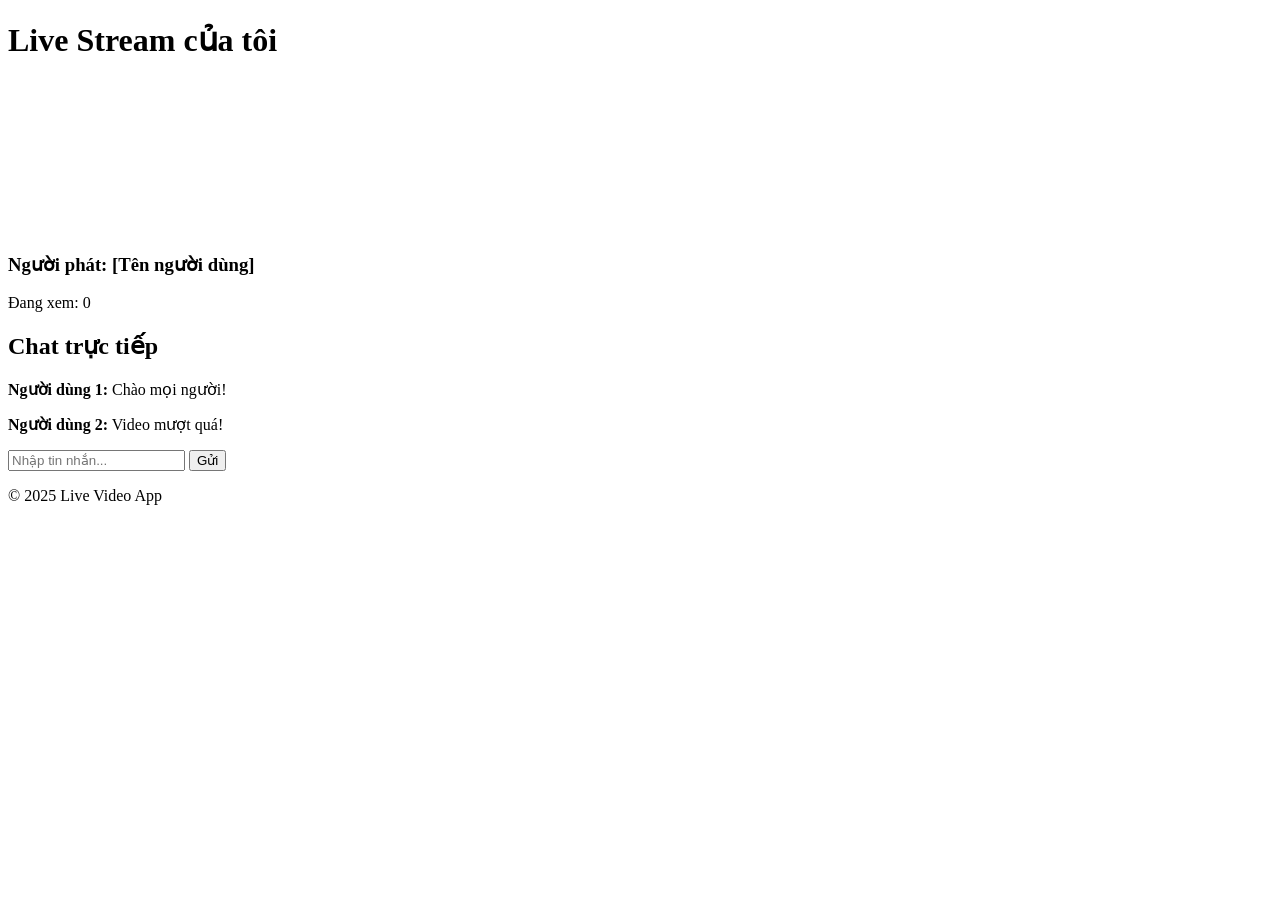
==== index.html @ a0c667c6 "Create index.html" ====
<!DOCTYPE html>
<html lang="vi">
<head>
    <meta charset="UTF-8">
    <meta name="viewport" content="width=device-width, initial-scale=1.0">
    <title>Trang Live Video</title>
    <link rel="stylesheet" href="style.css">
</head>
<body>
    <header>
        <h1>Live Stream của tôi</h1>
    </header>

    <main class="video-container">
        <!-- Khu vực hiển thị video của người phát -->
        <div class="main-video-player">
            <video id="localVideo" autoplay muted></video>
            <div class="video-overlay">
                <!-- Tên người phát, số người xem, v.v. -->
                <h3>Người phát: [Tên người dùng]</h3>
                <p>Đang xem: <span id="viewerCount">0</span></p>
            </div>
        </div>

        <!-- Khu vực hiển thị video của người xem khác (nếu là gọi nhóm) hoặc các video nổi bật -->
        <div class="remote-video-grid" id="remoteVideos">
            <!-- Video của người xem khác sẽ được thêm vào đây bằng JavaScript -->
            <!-- Ví dụ: <video id="remoteVideo1" autoplay></video> -->
        </div>

        <!-- Khu vực chat -->
        <aside class="chat-sidebar">
            <h2>Chat trực tiếp</h2>
            <div class="chat-messages" id="chatMessages">
                <!-- Tin nhắn chat sẽ hiển thị ở đây -->
                <p><strong>Người dùng 1:</strong> Chào mọi người!</p>
                <p><strong>Người dùng 2:</strong> Video mượt quá!</p>
            </div>
            <form id="chatForm">
                <input type="text" id="chatInput" placeholder="Nhập tin nhắn...">
                <button type="submit">Gửi</button>
            </form>
        </aside>
    </main>

    <footer>
        <p>&copy; 2025 Live Video App</p>
    </footer>

    <script src="script.js"></script>
</body>
</html>
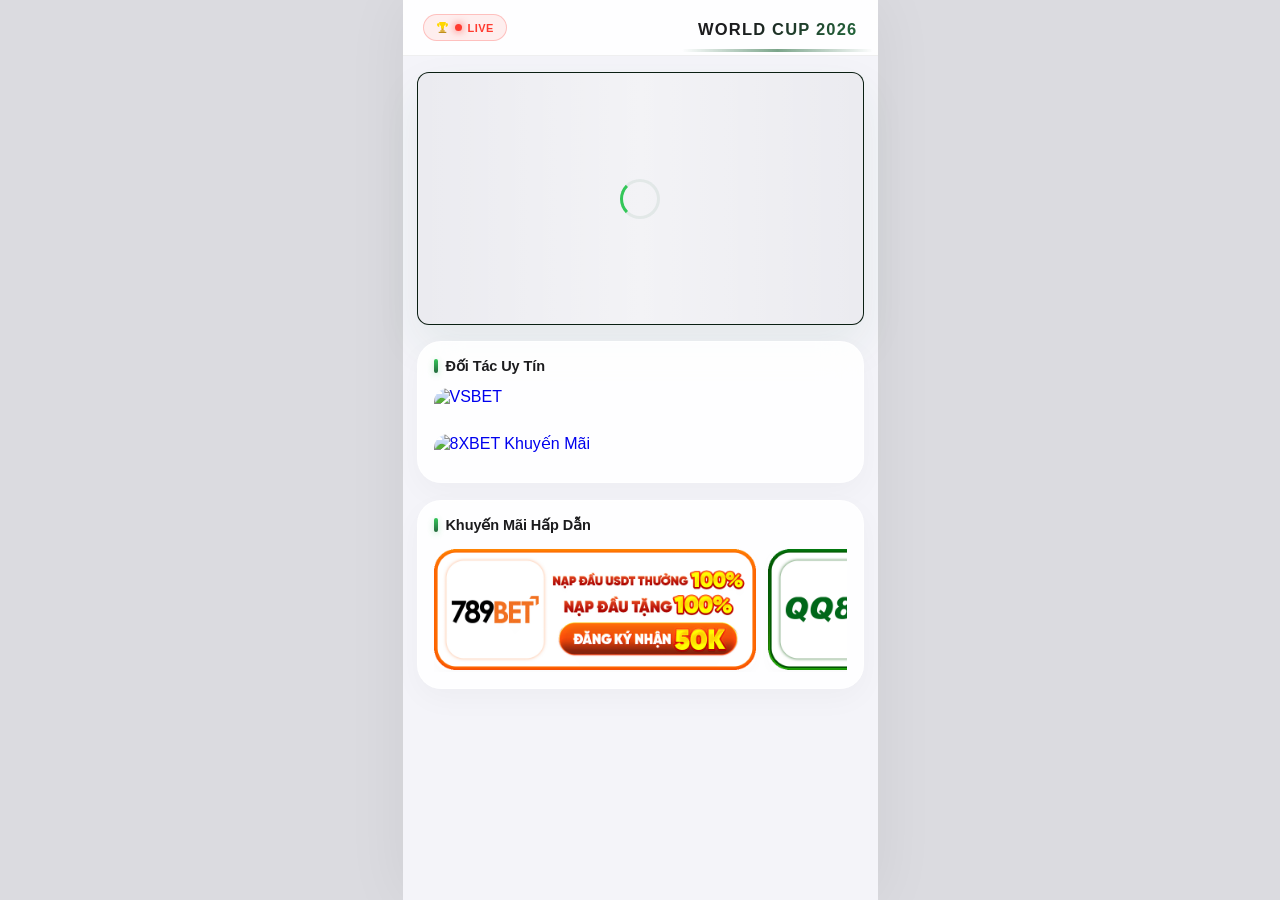
==== commit 52af8cea: "Add files via upload" ====
--- a/index.html
+++ b/index.html
@@ -1,52 +1,727 @@
 <!DOCTYPE html>
 <html lang="vi">
 <head>
-    <meta charset="UTF-8">
-    <meta name="viewport" content="width=device-width, initial-scale=1.0">
-    <title>Trang Live Video</title>
-    <link rel="stylesheet" href="style.css">
+  <meta charset="UTF-8" />
+  <meta name="viewport" content="width=device-width, initial-scale=1, interactive-widget=resizes-content, maximum-scale=1.0, user-scalable=no, viewport-fit=cover" />
+  
+  <!-- TIÊU ĐỀ HIỂN THỊ TRÊN TRÌNH DUYỆT -->
+  <title>WORLD CUP 2026 - TRỰC TIẾP BÓNG ĐÁ TỐC ĐỘ CAO</title>
+  <meta name="description" content="Xem trực tiếp World Cup 2026 full HD, link mượt không quảng cáo gián đoạn. Cập nhật link liên tục 24/7." />
+  
+  <!-- CẤU HÌNH THẺ OPEN GRAPH (OG) - HIỂN THỊ ẢNH & TIÊU ĐỀ KHI CHIA SẺ QUA ZALO, MESSENGER, TELEGRAM -->
+  <meta property="og:type" content="website" />
+  <meta property="og:url" content="https://to14.site/" />
+  <meta property="og:title" content="⚽ TRỰC TIẾP WORLD CUP 2026 - LINK SIÊU MƯỢT KHÔNG GIẬT LAG" />
+  <meta property="og:description" content="Bấm vào xem ngay! Link xem bóng đá trực tuyến tốc độ cao, bình luận tiếng Việt, hình ảnh Full HD sắc nét." />
+  <meta property="og:image" content="https://khuyenmai.pages.dev/favicon.png" />
+  <meta property="og:image:width" content="1200" />
+  <meta property="og:image:height" content="630" />
+
+  <!-- CẤU HÌNH CHO TWITTER / X -->
+  <meta name="twitter:card" content="summary_large_image" />
+  <meta name="twitter:title" content="⚽ TRỰC TIẾP WORLD CUP 2026 - LINK SIÊU MƯỢT" />
+  <meta name="twitter:description" content="Link xem bóng đá trực tuyến tốc độ cao, Full HD sắc nét." />
+  <meta name="twitter:image" content="https://khuyenmai.pages.dev/favicon.png" />
+  
+  <link rel="icon" type="image/png" sizes="32x32" href="https://khuyenmai.pages.dev/favicon.png">
+  <link rel="apple-touch-icon" sizes="180x180" href="https://khuyenmai.pages.dev/favicon.png">
+
+  <!-- Thư viện Hls.js giúp chạy mượt mà luồng stream .m3u8 trên tất cả các trình duyệt -->
+  <script src="https://cdn.jsdelivr.net/npm/hls.js@latest"></script>
+
+  <style>
+    :root {
+      --app-max-width: 475px;
+      --ios-bg: rgba(255, 255, 255, 0.88); 
+      --ios-body-bg: #F4F4F9; 
+      --ios-text-main: #1C1C1E;
+      --ios-text-sub: #8E8E93;
+      --ios-primary: #24693D; 
+      --ios-accent: #34C759;
+      --ios-radius-card: 24px; 
+      --ios-shadow-sm: 0 10px 30px rgba(0, 0, 0, 0.03), 0 1px 3px rgba(0, 0, 0, 0.01);
+      --ios-shadow-md: 0 20px 45px rgba(36, 105, 61, 0.08);
+    }
+
+    *, *::before, *::after {
+      box-sizing: border-box;
+      -webkit-tap-highlight-color: transparent;
+      outline: none;
+    }
+
+    html, body {
+      height: 100%;
+      margin: 0;
+      padding: 0;
+      background-color: #DBDBE0;
+      font-family: -apple-system, BlinkMacSystemFont, "SF Pro Display", "SF Pro Text", "Segoe UI", Roboto, Helvetica, Arial, sans-serif;
+      overflow-x: hidden;
+      user-select: none;
+      -webkit-user-select: none;
+      color: var(--ios-text-main);
+    }
+
+    /* --- MÀN HÌNH LOADING KHI VÀO TRANG --- */
+    .app-preloader {
+      position: fixed;
+      inset: 0;
+      background: var(--ios-body-bg);
+      z-index: 9999;
+      display: flex;
+      flex-direction: column;
+      justify-content: center;
+      align-items: center;
+      transition: opacity 0.4s cubic-bezier(0.16, 1, 0.3, 1), visibility 0.4s;
+    }
+    
+    .app-preloader.fade-out {
+      opacity: 0;
+      visibility: hidden;
+    }
+
+    .preloader-ball {
+      font-size: 44px;
+      animation: bounceRotate 1.2s infinite ease-in-out;
+      filter: drop-shadow(0 8px 15px rgba(36, 105, 61, 0.3));
+    }
+
+    .preloader-text {
+      margin-top: 18px;
+      font-size: 13px;
+      font-weight: 700;
+      color: var(--ios-primary);
+      letter-spacing: 2px;
+      text-transform: uppercase;
+      opacity: 0.8;
+      animation: pulseText 1.5s infinite ease-in-out;
+    }
+
+    @keyframes bounceRotate {
+      0%, 100% { transform: translateY(0) rotate(0deg) scale(1); }
+      50% { transform: translateY(-20px) rotate(180deg) scale(1.05); }
+    }
+
+    @keyframes pulseText {
+      0%, 100% { opacity: 0.5; }
+      50% { opacity: 1; }
+    }
+
+    .app-container {
+      position: relative;
+      z-index: 2;
+      width: 100%;
+      max-width: var(--app-max-width);
+      min-height: 100vh;
+      margin: 0 auto;
+      background: var(--ios-body-bg);
+      display: flex;
+      flex-direction: column;
+      padding-bottom: calc(env(safe-area-inset-bottom, 24px) + 16px);
+      box-shadow: 0 0 60px rgba(0, 0, 0, 0.06);
+    }
+
+    /* --- HEADER --- */
+    .app-header {
+      width: 100%;
+      padding: calc(env(safe-area-inset-top, 0px) + 14px) 20px 14px 20px;
+      display: flex;
+      justify-content: space-between;
+      align-items: center; 
+      background: rgba(255, 255, 255, 0.85); 
+      backdrop-filter: blur(25px) saturate(190%); 
+      -webkit-backdrop-filter: blur(25px) saturate(190%);
+      position: sticky;
+      top: 0;
+      z-index: 100;
+      border-bottom: 0.5px solid rgba(0, 0, 0, 0.06);
+    }
+
+    .title-wrapper {
+      position: relative;
+      display: flex;
+      flex-direction: column;
+      align-items: center; 
+      padding-top: 4px;
+      /* HIỆU ỨNG ẨN MỜ DẦN MƯỢT MÀ */
+      transition: opacity 0.6s cubic-bezier(0.16, 1, 0.3, 1), visibility 0.6s;
+    }
+
+    /* Class kích hoạt ẩn chữ */
+    .title-wrapper.fade-out {
+      opacity: 0;
+      visibility: hidden;
+    }
+
+    .title-wrapper::after {
+      content: "";
+      position: absolute;
+      bottom: -14px;
+      width: 120%; 
+      height: 2.5px;  
+      background: linear-gradient(90deg, rgba(52, 199, 89, 0) 0%, rgba(36, 105, 61, 0.6) 50%, rgba(52, 199, 89, 0) 100%);
+      border-radius: 2px;
+    }
+
+    .app-header .header-title {
+      font-size: 16.5px;
+      font-weight: 800;
+      letter-spacing: 1.2px;
+      line-height: 1;
+      text-transform: uppercase;
+      background: linear-gradient(135deg, #1C1C1E 30%, var(--ios-primary) 100%);
+      -webkit-background-clip: text;
+      -webkit-text-fill-color: transparent;
+    }
+
+    .ball-jumper {
+      position: absolute;
+      left: -15px;
+      top: -4px;
+      font-size: 12px;
+      line-height: 1;
+      z-index: 10;
+      pointer-events: none;
+      filter: drop-shadow(0 2px 5px rgba(52, 199, 89, 0.5));
+      /* ĐÃ SỬA: Bỏ chữ "infinite" để quả bóng chỉ chạy duy nhất 1 lần rồi kết thúc hẳn */
+      animation: ballMoveHorizontal 4.5s cubic-bezier(0.25, 1, 0.5, 1) forwards;
+    }
+
+    @keyframes ballMoveHorizontal {
+      0% { left: -20px; transform: scale(0.8) rotate(0deg); opacity: 0; }
+      10% { opacity: 1; transform: scale(1.1); }
+      80% { opacity: 1; transform: scale(1.1); }
+      90% { left: 110%; transform: scale(0.8) rotate(1440deg); opacity: 0; }
+      100% { left: 110%; opacity: 0; }
+    }
+
+    .live-top-badge {
+      display: flex;
+      align-items: center;
+      gap: 6px;
+      background: rgba(255, 59, 48, 0.08);
+      border: 1px solid rgba(255, 59, 48, 0.25);
+      padding: 5px 12px;
+      border-radius: 100px;
+      font-size: 11px;
+      font-weight: 700;
+      color: #FF3B30;
+      letter-spacing: 0.5px;
+      animation: neuralPulse 2s infinite ease-in-out;
+    }
+
+    @keyframes neuralPulse {
+      0%, 100% { transform: scale(1); box-shadow: 0 0 0 rgba(255,59,48,0); }
+      50% { transform: scale(1.03); box-shadow: 0 0 12px rgba(255,59,48,0.15); border-color: rgba(255, 59, 48, 0.4); }
+    }
+
+    .live-top-badge .live-dot {
+      width: 7px;
+      height: 7px;
+      background-color: #FF3B30;
+      border-radius: 50%;
+      box-shadow: 0 0 8px #FF3B30;
+      animation: pulse-dot 0.6s infinite alternate ease-in-out;
+    }
+
+    @keyframes pulse-dot {
+      from { opacity: 0.5; transform: scale(0.8); }
+      to { opacity: 1; transform: scale(1.3); }
+    }
+
+    .app-content {
+      flex: 1;
+      padding: 16px 14px; 
+      display: flex;
+      flex-direction: column;
+      gap: 16px;
+    }
+
+    /* --- TRÌNH PHÁT VIDEO --- */
+    .live-section {
+      width: 100%;
+      margin: 0;
+      display: none;
+      animation: iosScaleUp 0.5s cubic-bezier(0.16, 1, 0.3, 1) both;
+    }
+
+    .video-wrapper {
+      position: relative;
+      width: 100%;
+      padding-top: 56.25%; 
+      overflow: hidden;
+      background: #000000;
+      border-radius: 12px;
+      border: 1px solid rgba(36, 105, 61, 0.3);
+      box-shadow: var(--ios-shadow-md);
+    }
+
+    .video-wrapper iframe,
+    .video-wrapper video {
+      position: absolute;
+      top: 0; left: 0;
+      width: 100%;
+      height: 100%;
+      border: 0;
+      object-fit: cover; 
+      z-index: 1;
+      border-radius: 11px;
+    }
+
+    .video-loading {
+      position: absolute;
+      inset: 0;
+      background: #EBEBF0;
+      display: flex;
+      justify-content: center;
+      align-items: center;
+      z-index: 2;
+    }
+    
+    .video-loading::before {
+      content: "";
+      position: absolute;
+      inset: 0;
+      background: linear-gradient(90deg, rgba(255,255,255,0) 0%, rgba(255,255,255,0.4) 50%, rgba(255,255,255,0) 100%);
+      animation: shimmerSweep 1.6s infinite linear;
+    }
+
+    @keyframes shimmerSweep {
+      0% { transform: translateX(-100%); }
+      100% { transform: translateX(100%); }
+    }
+
+    .video-loading.hide {
+      opacity: 0;
+      pointer-events: none;
+      transition: opacity 0.4s cubic-bezier(0.16, 1, 0.3, 1);
+    }
+
+    .spinner {
+      width: 40px;
+      height: 40px;
+      border: 3px solid rgba(36, 105, 61, 0.08);
+      border-left-color: var(--ios-accent); 
+      border-radius: 50%;
+      animation: spin 0.8s cubic-bezier(0.42, 0, 0.58, 1) infinite;
+      z-index: 3;
+    }
+
+    @keyframes spin {
+      0% { transform: rotate(0deg); }
+      100% { transform: rotate(360deg); }
+    }
+
+    /* --- KHUNG THẺ KHỐI --- */
+    .ios-card-section {
+      width: 100%;
+      background: var(--ios-bg);
+      backdrop-filter: blur(20px);
+      -webkit-backdrop-filter: blur(20px);
+      border-radius: var(--ios-radius-card);
+      padding: 16px;
+      box-shadow: var(--ios-shadow-sm);
+      border: 1px solid rgba(255, 255, 255, 0.6);
+      display: flex;
+      flex-direction: column;
+      gap: 14px;
+      animation: iosReveal 0.5s cubic-bezier(0.16, 1, 0.3, 1) both;
+    }
+
+    .section-title {
+      font-size: 14.5px;
+      font-weight: 700;
+      color: #1C1C1E;
+      letter-spacing: -0.1px;
+      margin: 0;
+      display: flex;
+      align-items: center;
+      gap: 8px;
+    }
+
+    .section-title::before {
+      content: "";
+      display: inline-block;
+      width: 4px;
+      height: 14px;
+      background: linear-gradient(180deg, var(--ios-accent) 0%, var(--ios-primary) 100%);
+      box-shadow: 0 2px 6px rgba(52, 199, 89, 0.3);
+      border-radius: 4px;
+    }
+
+    .partner-group {
+      display: flex;
+      flex-direction: column;
+      gap: 12px;
+      width: 100%;
+    }
+
+    .promo-banner-large {
+      display: block;
+      width: 100%;
+      text-decoration: none;
+      position: relative;
+      border-radius: 14px;       
+      overflow: hidden;
+      transition: transform 0.2s cubic-bezier(0.16, 1, 0.3, 1), filter 0.2s;
+    }
+
+    .promo-banner-large img {
+      display: block;
+      width: 100%;
+      height: auto;
+      aspect-ratio: 410 / 33;   
+      object-fit: fill;         
+      border-radius: 14px;
+    }
+
+    .promo-banner-large:active, .banner-item:active {
+      transform: scale(0.97) !important;
+      filter: brightness(0.92);
+    }
+
+    /* --- BANNER SLIDER --- */
+    .banner-slider-container {
+      width: 100%;
+      overflow-x: auto; 
+      display: flex;
+      gap: 12px;
+      scroll-behavior: smooth;
+      -webkit-overflow-scrolling: touch; 
+      scroll-snap-type: x mandatory; 
+      scrollbar-width: none; 
+      padding: 2px 0;
+    }
+
+    .banner-slider-container::-webkit-scrollbar {
+      display: none; 
+    }
+
+    .banner-item {
+      display: block;
+      flex: 0 0 78%; 
+      scroll-snap-align: start; 
+      text-decoration: none;
+      position: relative;
+      border-radius: 14px;
+      overflow: hidden;
+      box-shadow: 0 4px 12px rgba(0,0,0,0.02);
+      transition: transform 0.2s cubic-bezier(0.16, 1, 0.3, 1);
+      user-drag: none; 
+      -webkit-user-drag: none;
+    }
+
+    .banner-item img {
+      display: block;
+      width: 100%;
+      height: auto;
+      object-fit: contain; 
+      pointer-events: none; 
+      border-radius: 14px;
+    }
+
+    @keyframes iosScaleUp {
+      from { transform: scale(0.95); opacity: 0; }
+      to { transform: scale(1); opacity: 1; }
+    }
+
+    @keyframes iosReveal {
+      from { transform: translateY(15px); opacity: 0; }
+      to { transform: translateY(0); opacity: 1; }
+    }
+  </style>
 </head>
 <body>
-    <header>
-        <h1>Live Stream của tôi</h1>
+
+  <!-- MÀN HÌNH LOADING ĐẦU TRANG -->
+  <div id="appPreloader" class="app-preloader">
+    <div class="preloader-ball">⚽</div>
+    <div class="preloader-text">Đang kết nối luồng phát...</div>
+  </div>
+
+  <div class="app-container">
+    <header class="app-header">
+      <!-- Premium Light Badge -->
+      <div class="live-top-badge">
+        <svg class="wc-trophy-icon" width="13" height="15" viewBox="0 0 24 24" fill="none" xmlns="http://www.w3.org/2000/svg">
+          <path d="M6 2H18V5C18 7.21 16.21 9 14 9H10C7.79 9 6 7.21 6 5V2Z" fill="#FFD700"/>
+          <path d="M6 4H4C2.9 4 2 4.9 2 6V7C2 9.21 3.79 11 6 11V4Z" fill="#FFD700"/>
+          <path d="M18 4H20C21.1 4 22 4.9 22 6V7C22 9.21 20.21 11 18 11V4Z" fill="#FFD700"/>
+          <path d="M10 9H14V17H10V9Z" fill="#DAA520"/>
+          <path d="M12 14C13.6569 14 15 12.6569 15 11C15 9.34315 13.6569 8 12 8C10.3431 8 9 9.34315 9 11C9 12.6569 10.3431 14 12 14Z" fill="#FFD700"/>
+          <path d="M5 20H19V22H5V20Z" fill="#B8860B"/>
+          <path d="M8 17H16V20H8V17Z" fill="#DAA520"/>
+        </svg>
+        <span class="live-dot"></span>
+        LIVE
+      </div>
+
+      <!-- Title Header -->
+      <div class="title-wrapper" id="headerTitleWrapper">
+        <div class="ball-jumper">⚽</div>
+        <div class="header-title">WORLD CUP 2026</div>
+      </div>
     </header>
 
-    <main class="video-container">
-        <!-- Khu vực hiển thị video của người phát -->
-        <div class="main-video-player">
-            <video id="localVideo" autoplay muted></video>
-            <div class="video-overlay">
-                <!-- Tên người phát, số người xem, v.v. -->
-                <h3>Người phát: [Tên người dùng]</h3>
-                <p>Đang xem: <span id="viewerCount">0</span></p>
-            </div>
+    <div class="app-content">
+      <!-- Player Card -->
+      <section class="live-section" id="liveSection">
+        <div class="video-wrapper">
+          <div class="video-loading" id="videoLoading">
+            <div class="spinner"></div>
+          </div>
+          <div id="videoContainer"></div>
         </div>
-
-        <!-- Khu vực hiển thị video của người xem khác (nếu là gọi nhóm) hoặc các video nổi bật -->
-        <div class="remote-video-grid" id="remoteVideos">
-            <!-- Video của người xem khác sẽ được thêm vào đây bằng JavaScript -->
-            <!-- Ví dụ: <video id="remoteVideo1" autoplay></video> -->
+      </section>
+
+      <!-- KHUNG 1: ĐỐI TÁC UY TÍN -->
+      <section class="ios-card-section">
+        <h2 class="section-title">Đối Tác Uy Tín</h2>
+        <div class="partner-group">
+          <a class="promo-banner-large" href="https://vsbet43.com/reg/Y3XCSO" target="_blank" rel="noopener">
+            <img src="https://cdn.imgts.com/colatv/catfish/1781757641799_6nuoyg_banner_vsbet.gif" alt="VSBET" width="410" height="42">
+          </a>
+
+          <a class="promo-banner-large" href="https://8xbet500.com/reg/E9AY2O" target="_blank" rel="noopener">
+            <img src="https://khuyenmai.pages.dev/8xbet.GIF" alt="8XBET Khuyến Mãi" width="410" height="42">
+          </a>
         </div>
-
-        <!-- Khu vực chat -->
-        <aside class="chat-sidebar">
-            <h2>Chat trực tiếp</h2>
-            <div class="chat-messages" id="chatMessages">
-                <!-- Tin nhắn chat sẽ hiển thị ở đây -->
-                <p><strong>Người dùng 1:</strong> Chào mọi người!</p>
-                <p><strong>Người dùng 2:</strong> Video mượt quá!</p>
-            </div>
-            <form id="chatForm">
-                <input type="text" id="chatInput" placeholder="Nhập tin nhắn...">
-                <button type="submit">Gửi</button>
-            </form>
-        </aside>
-    </main>
-
-    <footer>
-        <p>&copy; 2025 Live Video App</p>
-    </footer>
-
-    <script src="script.js"></script>
+      </section>
+
+      <!-- KHUNG 2: KHUYẾN MÃI HẤP DẪN -->
+      <section class="ios-card-section">
+        <h2 class="section-title">Khuyến Mãi Hấp Dẫn</h2>
+        <div class="banner-slider-container" id="bannerContainer">
+          <a class="banner-item" href="https://v789bet3.top/Account/Register?f=5411907" target="_blank" rel="noopener">
+            <img src="789bet.gif" alt="789BET">
+          </a>
+          <a class="banner-item" href="https://www.qq1199.com/m/register?affiliateCode=p3ngx" target="_blank" rel="noopener">
+            <img src="qq88.gif" alt="QQ88">
+          </a>
+          <a class="banner-item" href="https://new88bi.com/Account/Register?f=7035276" target="_blank" rel="noopener">
+            <img src="new88.gif" alt="NEW88">
+          </a>
+          <a class="banner-item" href="https://www.jun8811.kim/?uagt=phaihi88e&path=signup" target="_blank" rel="noopener">
+            <img src="jun88.gif" alt="JUN88">
+          </a>
+          <a class="banner-item" href="https://m.hi7988.com/Register?f=6759899" target="_blank" rel="noopener">
+            <img src="hi88.gif" alt="HI88">
+          </a>
+        </div>
+      </section>
+    </div>
+  </div>
+
+  <!-- CHẶN COPIED/F12 -->
+  <script>
+    document.addEventListener("contextmenu", e => e.preventDefault());
+    document.addEventListener("selectstart", e => e.preventDefault());
+    document.addEventListener("dragstart", e => e.preventDefault());
+    document.addEventListener("keydown", e => {
+      if (e.ctrlKey && ["c","u","s","p","x","a"].includes(e.key.toLowerCase())) e.preventDefault();
+      if (e.key === "F12" || (e.ctrlKey && e.shiftKey && ["i","j","c"].includes(e.key.toLowerCase()))) e.preventDefault();
+    });
+  </script>
+
+  <!-- LOGIC ĐỒNG BỘ API & TRÌNH PHÁT VIDEO CHỐNG LAG TỐI ƯU CAO -->
+  <script>
+    const API_URL = "https://vip.phaivan6593.workers.dev/api/config";
+    const DEFAULT_FALLBACK_STREAM = "https://live05.koepgd.app/live/16226575.m3u8";
+    const videoContainer = document.getElementById('videoContainer');
+    const videoLoading = document.getElementById('videoLoading');
+
+    function initAutoSlider() {
+      const slider = document.getElementById('bannerContainer');
+      if (!slider) return;
+
+      let isDown = false;
+      let startX, scrollLeft, autoPlayTimer;
+
+      function startAutoPlay() {
+        autoPlayTimer = setInterval(() => {
+          if (isDown) return; 
+          const items = slider.querySelectorAll('.banner-item');
+          if (!items.length) return;
+          const itemWidth = items[0].offsetWidth + 12; 
+          const maxScroll = slider.scrollWidth - slider.clientWidth;
+
+          if (slider.scrollLeft >= maxScroll - 5) {
+            slider.scrollTo({ left: 0, behavior: 'smooth' });
+          } else {
+            slider.scrollBy({ left: itemWidth, behavior: 'smooth' });
+          }
+        }, 3000); 
+      }
+
+      function stopAutoPlay() { clearInterval(autoPlayTimer); }
+
+      slider.addEventListener('mousedown', (e) => {
+        isDown = true; stopAutoPlay();
+        startX = e.pageX - slider.offsetLeft;
+        scrollLeft = slider.scrollLeft;
+      });
+      slider.addEventListener('mouseleave', () => { if (isDown) { isDown = false; startAutoPlay(); } });
+      slider.addEventListener('mouseup', () => { isDown = false; startAutoPlay(); });
+      slider.addEventListener('mousemove', (e) => {
+        if(!isDown) return;
+        e.preventDefault();
+        const x = e.pageX - slider.offsetLeft;
+        const walk = (x - startX) * 1.5; 
+        slider.scrollLeft = scrollLeft - walk;
+      });
+      slider.addEventListener('touchstart', stopAutoPlay, { passive: true });
+      slider.addEventListener('touchend', startAutoPlay, { passive: true });
+      startAutoPlay();
+    }
+
+    function parseYouTubeUrl(url) {
+      let id = '';
+      if (url.includes('youtube.com/live/')) {
+        id = url.split('youtube.com/live/')[1].split(/[?&]/)[0];
+      } else if (url.includes('youtu.be/')) {
+        id = url.split('youtu.be/')[1].split(/[?&]/)[0];
+      } else if (url.includes('v=')) {
+        id = url.split('v=')[1].split('&')[0];
+      } else if (url.includes('youtube.com/embed/')) {
+        id = url.split('youtube.com/embed/')[1].split(/[?&]/)[0];
+      }
+      return id ? `https://www.youtube.com/embed/${id}?autoplay=1&mute=1&controls=1&rel=0&playsinline=1&enablejsapi=1` : url;
+    }
+
+    function loadVideoSource(url) {
+      videoLoading.classList.remove('hide');
+      videoContainer.innerHTML = '';
+      const urlLower = url.toLowerCase();
+      
+      if (urlLower.includes('youtube.com') || urlLower.includes('youtu.be')) {
+        const embed = parseYouTubeUrl(url);
+        const iframe = document.createElement('iframe');
+        iframe.src = embed;
+        iframe.allow = "autoplay; encrypted-media; fullscreen; picture-in-picture";
+        iframe.setAttribute('allowfullscreen', 'true');
+        iframe.addEventListener('load', () => videoLoading.classList.add('hide'));
+        videoContainer.appendChild(iframe);
+      } 
+      else if (urlLower.match(/\.(mp4|webm|m3u8)/) || urlLower.includes('cam=')) {
+        const video = document.createElement('video');
+        video.controls = true; video.autoplay = true; video.muted = true;
+        video.playsInline = true;
+        video.setAttribute('webkit-playsinline', 'true');
+        video.setAttribute('x5-playsinline', 'true');
+        video.style.width = "100%"; video.style.height = "100%";
+
+        if (urlLower.includes('.m3u8')) {
+          if (typeof Hls !== 'undefined' && Hls.isSupported()) {
+            const hls = new Hls({
+              maxBufferLength: 15, 
+              maxMaxBufferLength: 30,
+              enableWorker: true,
+              lowLatencyMode: true
+            });
+            hls.loadSource(url);
+            hls.attachMedia(video);
+            hls.on(Hls.Events.ERROR, function (event, data) {
+              if (data.fatal) {
+                switch (data.type) {
+                  case Hls.ErrorTypes.NETWORK_ERROR: hls.startLoad(); break;
+                  case Hls.ErrorTypes.MEDIA_ERROR: hls.recoverMediaError(); break;
+                  default: break;
+                }
+              }
+            });
+          } else if (video.canPlayType('application/vnd.apple.mpegurl')) {
+            video.src = url; 
+          }
+        } else { video.src = url; }
+
+        video.addEventListener('canplay', () => {
+          videoLoading.classList.add('hide');
+          video.play().catch(() => {});
+        });
+        videoContainer.appendChild(video);
+      } 
+      else {
+        const iframe = document.createElement('iframe');
+        iframe.src = url + (url.includes('?') ? '&' : '?') + 'autoplay=1&muted=1&enablejsapi=1';
+        iframe.allow = "autoplay; fullscreen";
+        iframe.setAttribute('allowfullscreen', 'true');
+        iframe.addEventListener('load', () => videoLoading.classList.add('hide'));
+        videoContainer.appendChild(iframe);
+      }
+    }
+
+    function unlockAutoplay() {
+      const media = videoContainer.querySelector('video');
+      if (media) { media.muted = false; media.play().catch(() => {}); }
+      
+      const iframe = videoContainer.querySelector('iframe');
+      if (iframe && iframe.contentWindow && iframe.src.includes('youtube.com')) {
+        try {
+          iframe.contentWindow.postMessage('{"event":"command","func":"unMute","args":""}', '*');
+          iframe.contentWindow.postMessage('{"event":"command","func":"playVideo","args":""}', '*');
+        } catch (e) {
+          console.warn("Autoplay unlock block:", e);
+        }
+      }
+      ['click', 'touchstart'].forEach(evt => document.removeEventListener(evt, unlockAutoplay));
+    }
+    ['click', 'touchstart'].forEach(evt => document.addEventListener(evt, unlockAutoplay, { passive: true }));
+
+    async function syncConfig() {
+      try {
+        const controller = new AbortController();
+        const timeoutId = setTimeout(() => controller.abort(), 4000); 
+
+        const res = await fetch(API_URL, { cache: "no-store", signal: controller.signal });
+        clearTimeout(timeoutId);
+
+        if (!res.ok) throw new Error("Network error");
+        const cfg = await res.json();
+
+        const liveSection = document.getElementById('liveSection');
+        if (cfg.live_enabled && cfg.show_live_on_home) {
+          liveSection.style.display = "block";
+          if (cfg.live_url) loadVideoSource(cfg.live_url);
+        } else {
+          liveSection.style.display = "none";
+        }
+
+        const banners = document.querySelectorAll('#bannerContainer .banner-item');
+        if (Array.isArray(cfg.banners) && cfg.banners.length) {
+          banners.forEach((anchor, idx) => {
+            const apiBanner = cfg.banners[idx];
+            if (apiBanner) {
+              if (apiBanner.href && apiBanner.href !== "#" && apiBanner.href.trim() !== "") {
+                anchor.setAttribute("href", apiBanner.href);
+              }
+              const img = anchor.querySelector('img');
+              if (img && apiBanner.img && apiBanner.img.trim() !== "") {
+                img.setAttribute("src", apiBanner.img);
+              }
+            }
+          });
+        }
+      } catch (err) {
+        console.error("Config fetch error:", err);
+        document.getElementById('liveSection').style.display = "block";
+        loadVideoSource(DEFAULT_FALLBACK_STREAM);
+      } finally {
+        const preloader = document.getElementById('appPreloader');
+        if (preloader) preloader.classList.add('fade-out');
+        
+        /* CHỈNH SỬA CHÍNH: 
+           Chờ đúng 4.5 giây (bằng thời gian quả bóng chạy qua chữ) 
+           rồi mới bắt đầu làm mờ và ẩn chữ đi hoàn toàn.
+        */
+        setTimeout(() => {
+          const headerTitle = document.getElementById('headerTitleWrapper');
+          if (headerTitle) headerTitle.classList.add('fade-out');
+        }, 4500); 
+
+        initAutoSlider();
+      }
+    }
+
+    window.addEventListener('DOMContentLoaded', syncConfig);
+  </script>
 </body>
 </html>
